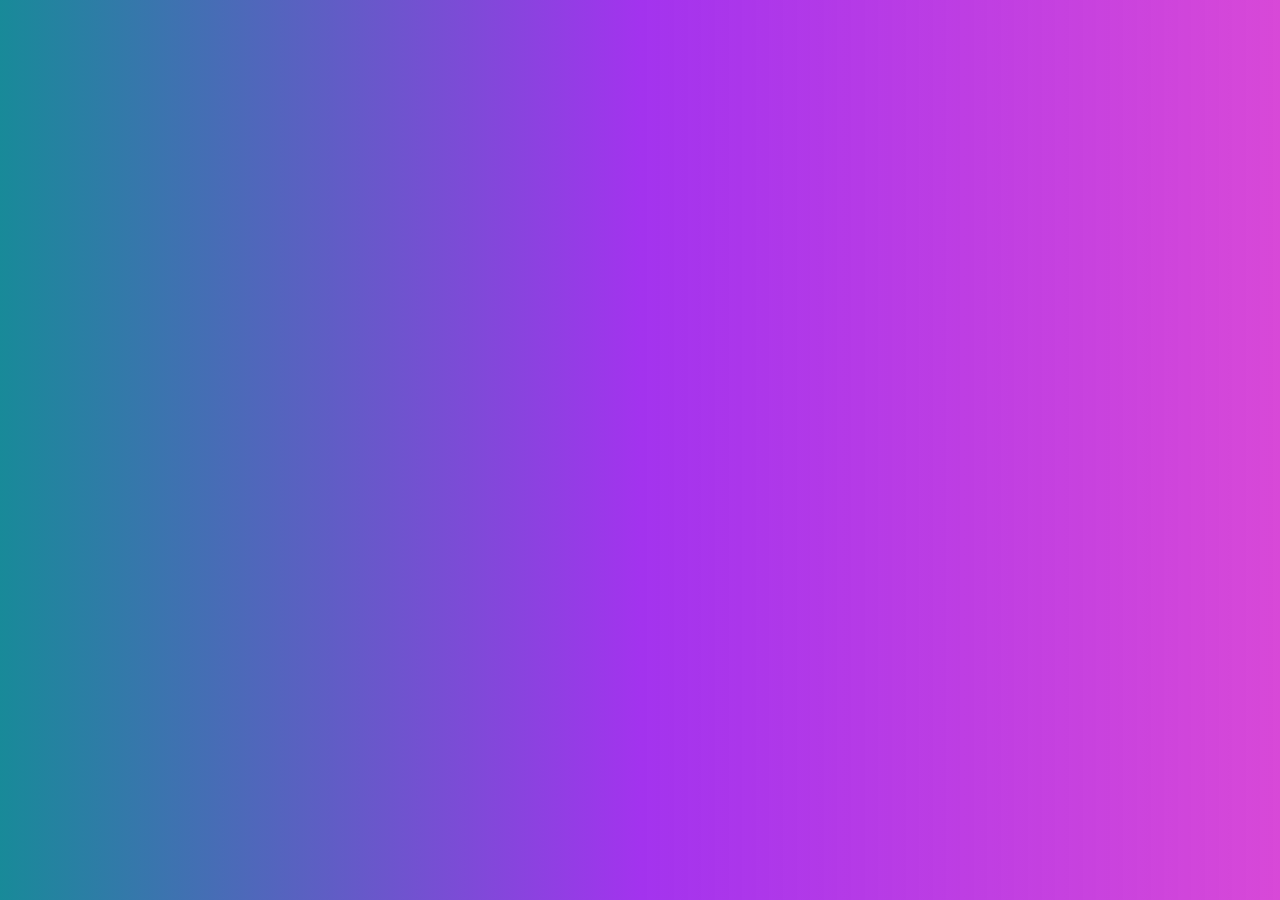
==== twitch.html @ cda43700 "add twitchstyle.css, connect to twitch.html" ====
<!DOCTYPE html>
<html lang= "en">
<head>
    <link rel="stylesheet" href="style.css">
    <title>DIAMONDS TWITCH</title>
</head>
<body>
<script src="script.js"></script> 

<iframe src="https://player.twitch.tv/?channel=d1am0nds&parent=https://cdiamond3.github.io/diamonds-site/" 
    frameborder="0" 
    allowfullscreen="true" 
    scrolling="no" 
    height="378" 
    width="620">
</iframe>
</body>
</html>
---- style.css ----
body {
    background-image: linear-gradient(to left, rgba(207, 31, 207, 0.815), rgb(163, 51, 238), rgb(24, 138, 153));
}

.wrapper {
    margin: 0 auto;
    width: 50%;
    padding-bottom: .05px;
  }

  img {
    max-width: 10%;
    width: 10%;
    height: auto;
    position: absolute;
    top: 15%;
    left: 25%;
}
      
h1{
    text-align: center;
    font-family: 'Gill Sans', 'Gill Sans MT', Calibri, 'Trebuchet MS', sans-serif;
    text-transform: uppercase;
    text-decoration-line: underline;
}

h2 {
    position: absolute;
    top: 50%;
    left: 40%;
}

a {
    color: darkturquoise;
}

a:hover {
    text-decoration: line-through;
}

.twitch {
    position: absolute;
    left: 450px;
    top: 75px;
  }

.tiktok {
    position: absolute;
    left: 550px;
    top: 75px;
  }
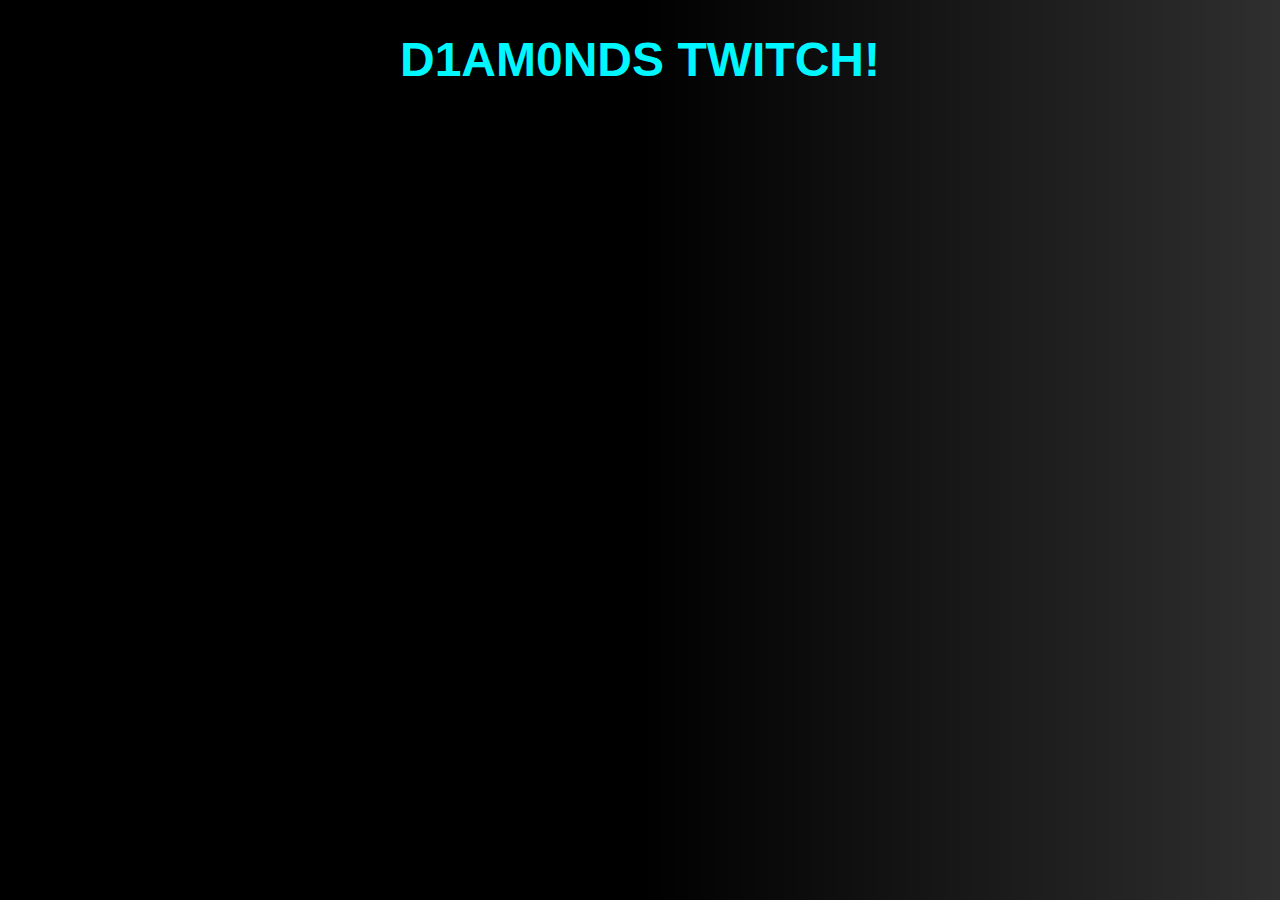
==== commit 6ae0aafa: "Updated Twitch" ====
--- a/twitch.html
+++ b/twitch.html
@@ -5,14 +5,9 @@
     <title>DIAMONDS TWITCH</title>
 </head>
 <body>
+<h1>D1AM0NDS TWITCH!</h1>
 <script src="script.js"></script> 
-
-<iframe src="https://player.twitch.tv/?channel=d1am0nds&parent=https://cdiamond3.github.io/diamonds-site/" 
-    frameborder="0" 
-    allowfullscreen="true" 
-    scrolling="no" 
-    height="378" 
-    width="620">
+<iframe src="https://player.twitch.tv/?channel=d1am0nds&parent=cdiamond3.github.io" frameborder="0" allowfullscreen="true" scrolling="no" height="378" width="620"></iframe>
 </iframe>
 </body>
 </html>--- a/style.css
+++ b/style.css
@@ -1,5 +1,6 @@
 body {
-    background-image: linear-gradient(to left, rgba(207, 31, 207, 0.815), rgb(163, 51, 238), rgb(24, 138, 153));
+    background-image: linear-gradient(to left, rgba(0, 0, 0, 0.815), rgb(0, 0, 0), rgb(0, 0, 0));
+    margin: 50 bottom;
 }
 
 .wrapper {
@@ -8,9 +9,9 @@
     padding-bottom: .05px;
   }
 
-  img {
-    max-width: 10%;
-    width: 10%;
+img {
+    max-width: 40%;
+    width: 25%;
     height: auto;
     position: absolute;
     top: 15%;
@@ -21,13 +22,8 @@
     text-align: center;
     font-family: 'Gill Sans', 'Gill Sans MT', Calibri, 'Trebuchet MS', sans-serif;
     text-transform: uppercase;
-    text-decoration-line: underline;
-}
-
-h2 {
-    position: absolute;
-    top: 50%;
-    left: 40%;
+    font-size: 300%;
+    color: rgb(0, 247, 255);
 }
 
 a {
@@ -38,15 +34,32 @@
     text-decoration: line-through;
 }
 
+#menu-bar {
+    background-color: rgba(2, 1, 0, 0.404);
+    width: 1200;
+    height: 80px;
+}
+
 .twitch {
     position: absolute;
-    left: 450px;
-    top: 75px;
-  }
+    top: 19%;
+    left: 8%;
+    width: 452px;
+}
 
-.tiktok {
+.thead {
     position: absolute;
-    left: 550px;
-    top: 75px;
-  }
+    top: 49%;
+    left: 18.5%;
+    text-align: center;
+    color: rgb(0, 247, 255);
+    font-family: 'Gill Sans', 'Gill Sans MT', Calibri, 'Trebuchet MS', sans-serif;
+}
 
+.stream {
+    background-color: rgb(46, 9, 46);
+    width: 450px;
+    height: 700px;
+    margin-left: 118px;
+    margin-top: 75px;
+}